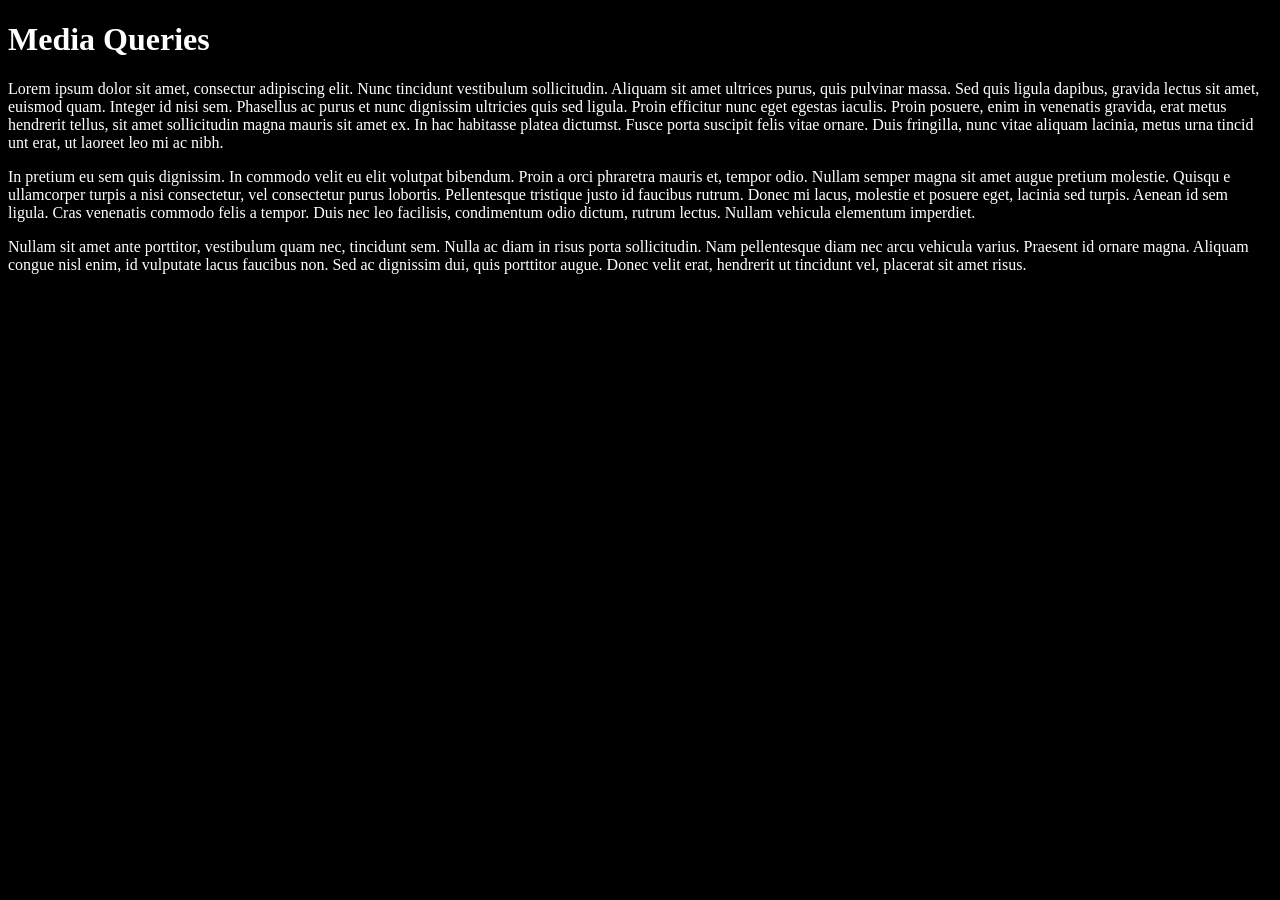
==== index.html @ 942f31d5 "Change name of media-query-site.html to index.html" ====
<!DOCTYPE html>
<html>
    <head>
        <link href="css/jungle.css" rel="stylesheet" type="text/css" media="all">
        <title>Media Queries</title>
    </head>
    <body>
        <h1>Media Queries</h1>
        <div class="column">
            <p>Lorem ipsum dolor sit amet, consectur adipiscing elit. Nunc tincidunt vestibulum sollicitudin. Aliquam sit amet ultrices purus, quis pulvinar massa. Sed quis ligula dapibus, gravida lectus sit amet, euismod quam. Integer id nisi sem. Phasellus ac purus et nunc dignissim ultricies quis sed ligula. Proin efficitur nunc eget egestas iaculis. Proin posuere, enim in venenatis gravida, erat metus
                hendrerit tellus, sit amet sollicitudin magna mauris sit amet ex. In hac habitasse platea dictumst. Fusce porta suscipit felis vitae ornare. Duis fringilla, nunc vitae aliquam lacinia, metus urna tincid unt erat, ut laoreet leo mi ac nibh. </p>
        </div>
        <div class="column">
            <p>In pretium eu sem quis dignissim. In commodo velit eu elit volutpat bibendum. Proin a orci phraretra mauris et, tempor odio. Nullam semper magna sit amet augue pretium molestie. Quisqu e ullamcorper turpis a nisi consectetur, vel consectetur purus lobortis. Pellentesque tristique justo id faucibus rutrum. Donec mi lacus, molestie et posuere eget, lacinia sed turpis. Aenean id sem ligula. Cras venenatis commodo felis a tempor. Duis nec leo facilisis, condimentum odio dictum, rutrum lectus. Nullam vehicula elementum imperdiet.</p>
        </div>
        <div class="column">
            <p>Nullam sit amet ante porttitor, vestibulum quam nec, tincidunt sem. Nulla ac diam in risus porta sollicitudin. Nam pellentesque diam nec arcu vehicula varius. Praesent id ornare magna. Aliquam congue nisl enim, id vulputate lacus faucibus non. Sed ac dignissim dui, quis porttitor augue. Donec velit erat, hendrerit ut tincidunt vel, placerat sit amet risus.</p>
        </div>
    </body>
</html>
---- css/jungle.css ----
@media screen and (min-width: 480px) {
    body {
        background-color: black;
        color: white;
    }
}
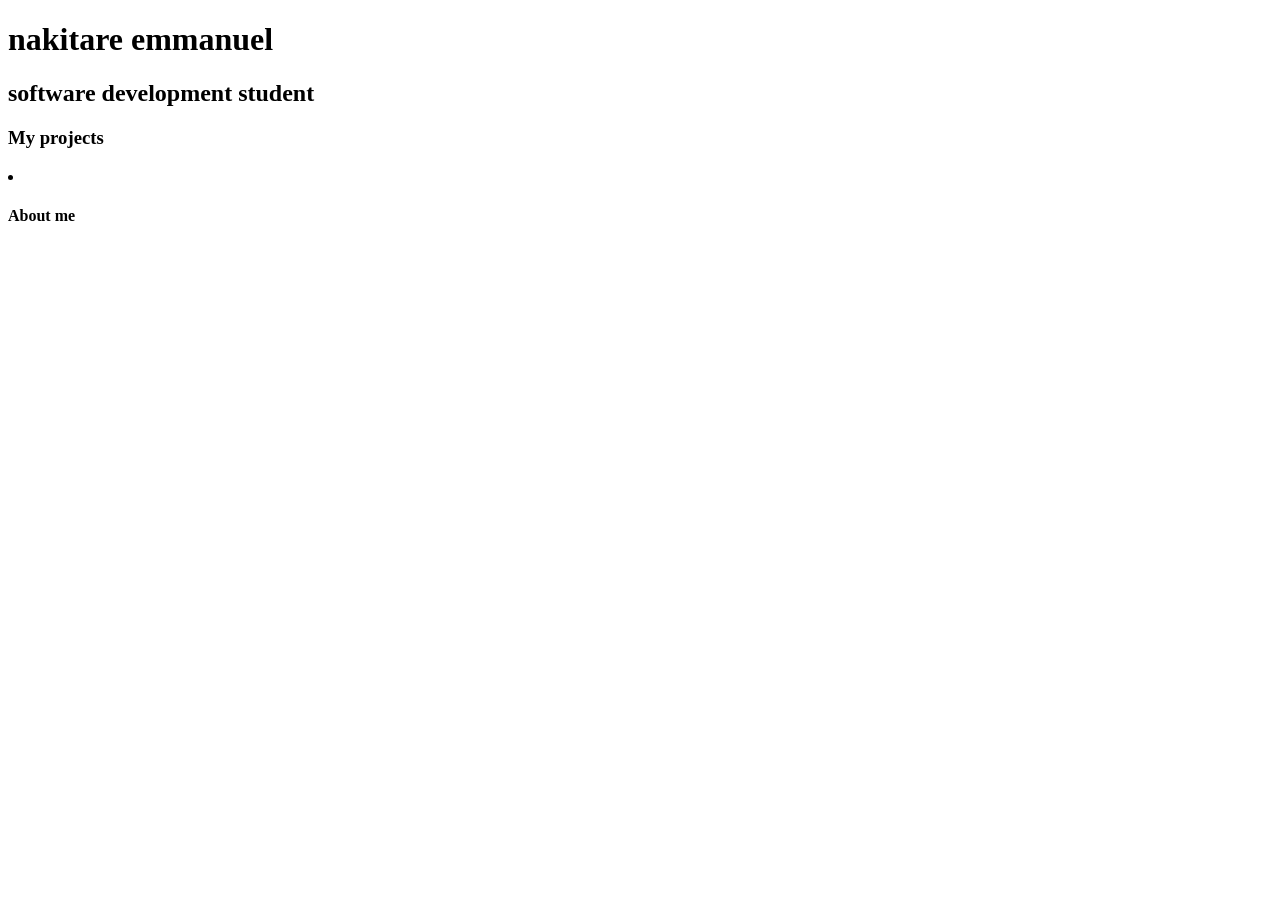
==== commit 5d03efc1: "Add chnages to my portfolio-project" ====
--- a/index.html
+++ b/index.html
@@ -1,20 +1,17 @@
 <!DOCTYPE html>
 <html>
     <head>
-        <link href="css/jungle.css" rel="stylesheet" type="text/css" media="all">
-        <title>Media Queries</title>
+        <link href="ip.css" rel="stylessheet" type="text/css" media="all">
+        <title>Portfolio</title>
     </head>
     <body>
-        <h1>Media Queries</h1>
-        <div class="column">
-            <p>Lorem ipsum dolor sit amet, consectur adipiscing elit. Nunc tincidunt vestibulum sollicitudin. Aliquam sit amet ultrices purus, quis pulvinar massa. Sed quis ligula dapibus, gravida lectus sit amet, euismod quam. Integer id nisi sem. Phasellus ac purus et nunc dignissim ultricies quis sed ligula. Proin efficitur nunc eget egestas iaculis. Proin posuere, enim in venenatis gravida, erat metus
-                hendrerit tellus, sit amet sollicitudin magna mauris sit amet ex. In hac habitasse platea dictumst. Fusce porta suscipit felis vitae ornare. Duis fringilla, nunc vitae aliquam lacinia, metus urna tincid unt erat, ut laoreet leo mi ac nibh. </p>
-        </div>
-        <div class="column">
-            <p>In pretium eu sem quis dignissim. In commodo velit eu elit volutpat bibendum. Proin a orci phraretra mauris et, tempor odio. Nullam semper magna sit amet augue pretium molestie. Quisqu e ullamcorper turpis a nisi consectetur, vel consectetur purus lobortis. Pellentesque tristique justo id faucibus rutrum. Donec mi lacus, molestie et posuere eget, lacinia sed turpis. Aenean id sem ligula. Cras venenatis commodo felis a tempor. Duis nec leo facilisis, condimentum odio dictum, rutrum lectus. Nullam vehicula elementum imperdiet.</p>
-        </div>
-        <div class="column">
-            <p>Nullam sit amet ante porttitor, vestibulum quam nec, tincidunt sem. Nulla ac diam in risus porta sollicitudin. Nam pellentesque diam nec arcu vehicula varius. Praesent id ornare magna. Aliquam congue nisl enim, id vulputate lacus faucibus non. Sed ac dignissim dui, quis porttitor augue. Donec velit erat, hendrerit ut tincidunt vel, placerat sit amet risus.</p>
-        </div>
+        <h1>nakitare emmanuel</h1>
+        <h2>software development student</h2>
+        <h3>My projects</h3>
+        <li>
+            <ul></ul>
+        </li>
+        <h4>About me</h4>
+
     </body>
 </html>
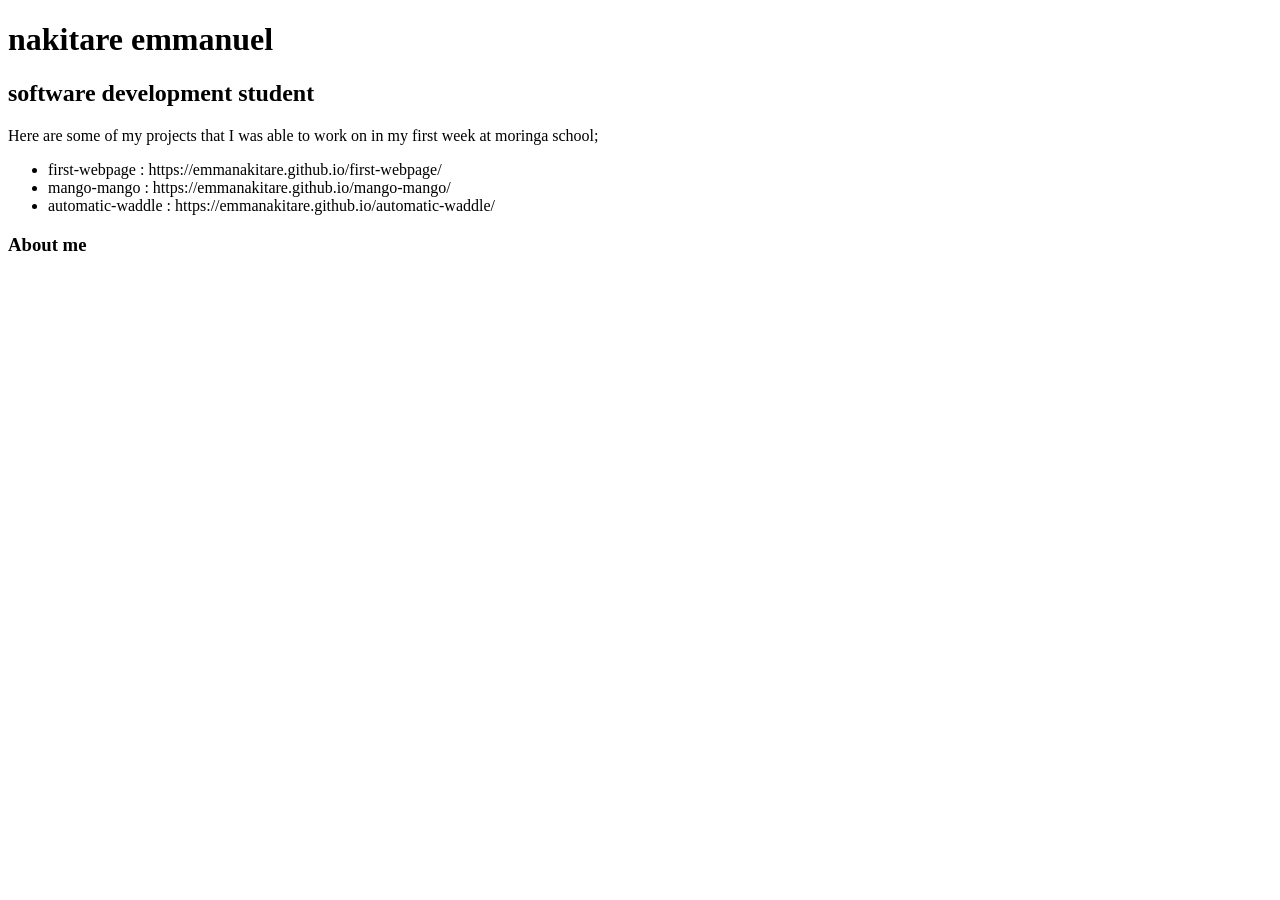
==== commit a0bb35b7: "Add a list of projects with active links to them" ====
--- a/index.html
+++ b/index.html
@@ -7,11 +7,12 @@
     <body>
         <h1>nakitare emmanuel</h1>
         <h2>software development student</h2>
-        <h3>My projects</h3>
-        <li>
-            <ul></ul>
-        </li>
-        <h4>About me</h4>
-
+        <p>Here are some of my projects that I was able to work on in my first week at moringa school;</p>
+        <ul>
+            <li> first-webpage : https://emmanakitare.github.io/first-webpage/ </li>
+            <li> mango-mango : https://emmanakitare.github.io/mango-mango/ </li>
+            <li> automatic-waddle : https://emmanakitare.github.io/automatic-waddle/</li>
+        </ul>
+        <h3>About me</h3>
     </body>
 </html>
